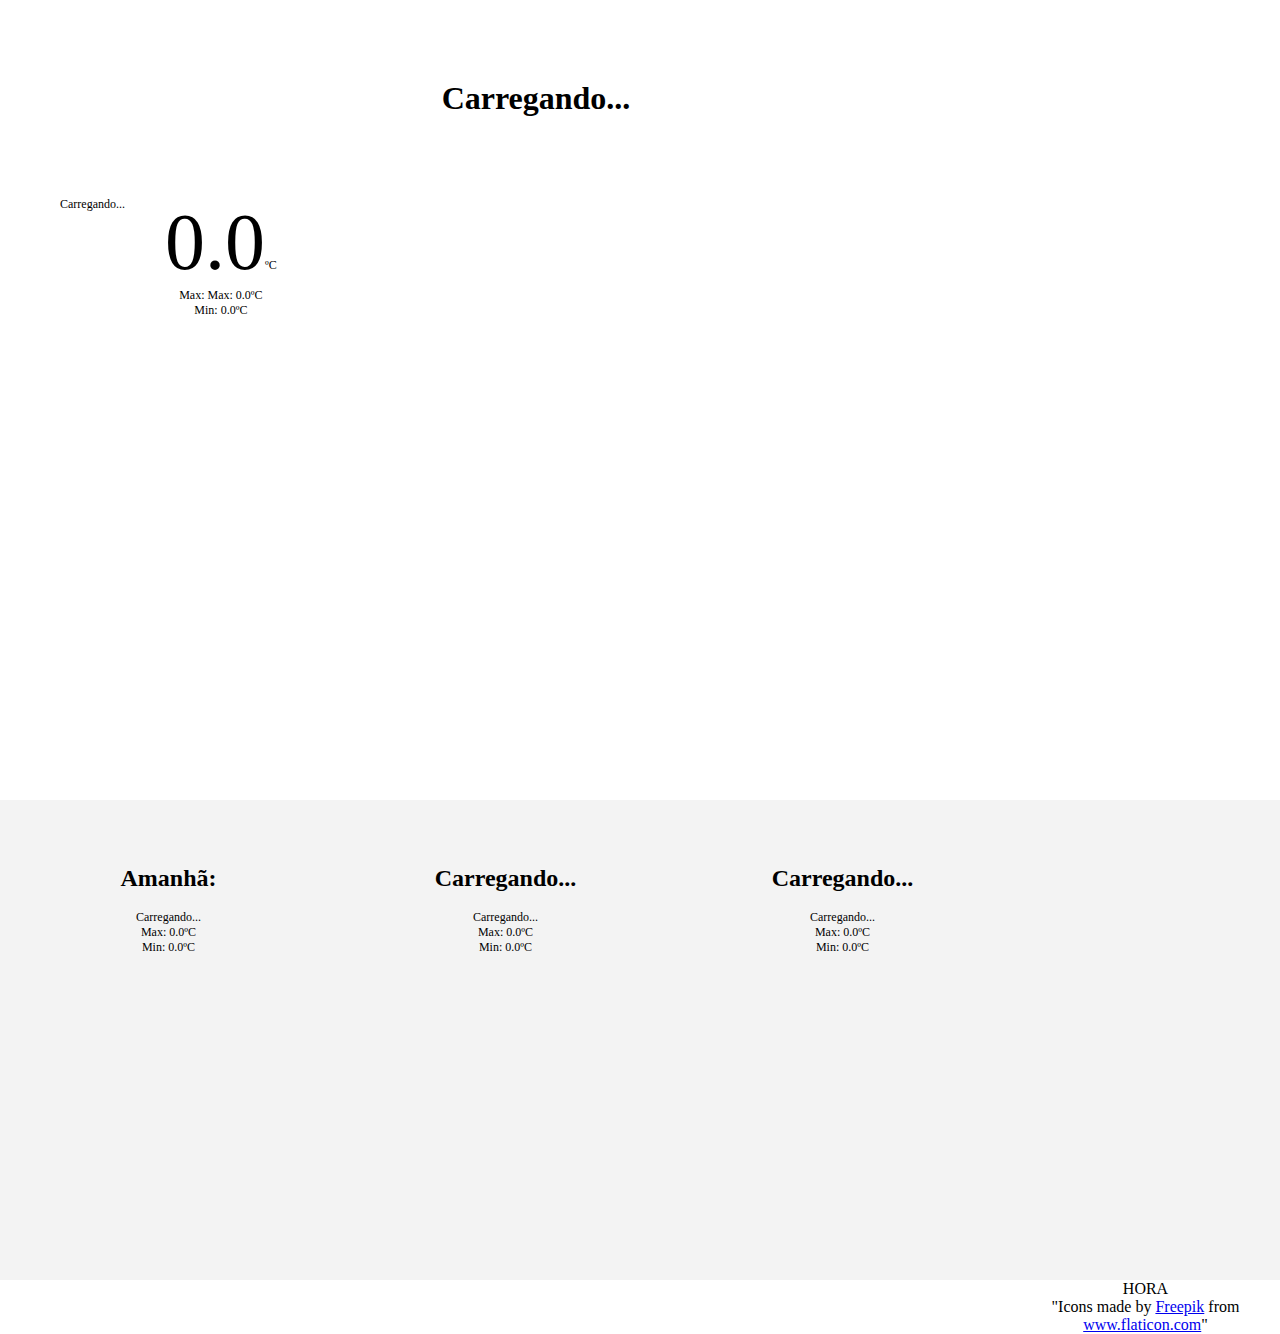
==== data.html @ 32a0dfa5 "Add files via upload" ====
<!DOCTYPE html>
<html lang="en">

<head>
    <meta charset="UTF-8">
    <meta name="viewport" content="width=device-width, initial-scale=1.0">
    <title></title>
    <style>
        * {
            margin: 0;
        }

        p {
            font-size: 9pt;
        }

        #today_container {
            width: 1072px;
            height: 800px;
            text-align: center;
        }

        #title {
            margin-bottom: 80px;
        }

        #today {
            padding: 80px 40px;
        }

        #today>div {
            float: left;
            margin: 0 20px;
            text-align: center;
        }

        #today img {
            width: 350px;
        }

        #next_days {
            height: 480px;
            background-color: rgb(243, 243, 243);
            text-align: center;
        }

        #next_days div {
            float: left;
            height: 480px;
            width: 337px;
            padding: 15px;
            margin-top: 50px;
            box-sizing: border-box;
        }

        #next_days div img {
            width: 150px;
        }

        #temp_today {
            font-size: 60pt;
        }

        #max_today::before {
            content: "Max: ";
            text-emphasis: unset;
        }

        #footer{
            text-align: center;
        }
    </style>
</head>

<body>
    <div id="today_container">
        <div id="today">
            <h1 id="title">Carregando...</h1>
            <div>
                <p><span id="state_today">Carregando...</span>
                <p><img src="" id="state_image_today" /></p>
            </div>
            <div>
                <p><span id="temp_today">0.0</span>ºC</p>
                <p>Max: <span id="max_today">0.0</span>ºC</p>
                <p>Min: <span id="min_today">0.0</span>ºC</p>
            </div>
        </div>
    </div>
    <div id="next_days">
        <div>
            <h2>Amanhã:</h2>
            <img src="" id="state_image_next_day1" />
            <p><span id="state_next_day1">Carregando...</span></p>
            <p>Max: <span id="max_next_day1">0.0</span>ºC</p>
            <p>Min: <span id="min_next_day1">0.0</span>ºC</p>
            </p>
        </div>
        <div>
            <h2 id="next_day2_title">Carregando...</h2>
            <img src="" id="state_image_next_day2" />
            <p><span id="state_next_day2">Carregando...</span></p>
            <p>Max: <span id="max_next_day2">0.0</span>ºC</p>
            <p>Min: <span id="min_next_day2">0.0</span>ºC</p>
            </p>
        </div>
        <div>
            <h2 id="next_day3_title">Carregando...</h2>
            <img src="" id="state_image_next_day3" />
            <p><span id="state_next_day3">Carregando...</span></p>
            <p>Max: <span id="max_next_day3">0.0</span>ºC</p>
            <p>Min: <span id="min_next_day3">0.0</span>ºC</p>
            </p>
        </div>
    </div>
    <div id="footer">
        <div id="timeTxt">HORA</div>
        "Icons made by <a href="https://www.flaticon.com/authors/freepik">Freepik</a> from <a href="https://www.flaticon.com/">www.flaticon.com</a>"
    </div>


    <script>
        // Util
        function $(value) { return document.getElementById(value) }
        function zeroBefore(value) { return String("0" + value).slice(-2); }

        // Declarações 
        var title = $("title");

        var temp_today = $("temp_today");
        var max_today = $("max_today");
        var min_today = $("min_today");
        var state_today = $("state_today");
        var state_image_today = $("state_image_today");

        var max_next_day1 = $("max_next_day1");
        var min_next_day1 = $("min_next_day1");
        var state_next_day1 = $("state_next_day1");
        var state_image_next_day1 = $("state_image_next_day1");

        var next_day2_title = $("next_day2_title");
        var max_next_day2 = $("max_next_day2");
        var min_next_day2 = $("min_next_day2");
        var state_next_day2 = $("state_next_day2");
        var state_image_next_day2 = $("state_image_next_day2");

        var next_day3_title = $("next_day3_title");
        var max_next_day3 = $("max_next_day3");
        var min_next_day3 = $("min_next_day3");
        var state_next_day3 = $("state_next_day3");
        var state_image_next_day3 = $("state_image_next_day3");

        var url = "https://www.metaweather.com/api/location/455825/"

        var arrWeatherState = [
            { abbr: "sn", title: "Nevasca", image: "https://image.flaticon.com/icons/svg/2893/2893050.svg" },
            { abbr: "sl", title: "Geada", image: "https://image.flaticon.com/icons/svg/2893/2893056.svg" },
            { abbr: "h", title: "Granizo", image: "https://image.flaticon.com/icons/svg/2893/2893056.svg" },
            { abbr: "t", title: "Tempestade", image: "https://image.flaticon.com/icons/svg/2893/2893130.svg" },
            { abbr: "hr", title: "Chuva forte", image: "https://image.flaticon.com/icons/svg/2893/2893142.svg" },
            { abbr: "lr", title: "Chuva fraca", image: "https://image.flaticon.com/icons/svg/2893/2893142.svg" },
            { abbr: "s", title: "Chuvoso", image: "https://image.flaticon.com/icons/svg/2893/2893142.svg" },
            { abbr: "hc", title: "Parcial. Nublado", image: "https://image.flaticon.com/icons/svg/2892/2892994.svg" },
            { abbr: "lc", title: "Pouco Nublado", image: "https://image.flaticon.com/icons/svg/2892/2892994.svg" },
            { abbr: "c", title: "Limpo", image: "https://image.flaticon.com/icons/svg/2893/2893120.svg" }
        ];

        var dayOfWeek = [
            "Domingo:",
            "Segunda:",
            "Terça:",
            "Quarta:",
            "Quinta:",
            "Sexta:",
            "Sábado:",
            "Domingo:",
            "Segunda:",
            "Terça:"
        ]

        // Controle de Tempo
        function setTime() {
            var time = new Date();
            hour = zeroBefore(time.getUTCHours() - 3);
            min = zeroBefore(time.getMinutes());
            sec = zeroBefore(time.getSeconds());
            timeTxt.innerText = hour + ":" + min + ":" + sec;

            next_day2_title.innerText = dayOfWeek[time.getDay() + 2]
            next_day3_title.innerText = dayOfWeek[time.getDay() + 3]
        }

        // Controle de Temperatura
        function findWeatherState(abbr) {
            var obj = {};
            for (var i = 0; i < arrWeatherState.length; i++) {
                if (arrWeatherState[i].abbr === abbr) {
                    obj = arrWeatherState[i];
                }
            }
            return obj;
        }
        function setWeather() {
            var weatherResponse = {
                consolidated_weather: [
                    {
                        max_temp: 0.1,
                        min_temp: 0.1,
                        weather_state_abbr: "c",
                        the_temp: 0.1
                    }
                ]
            };
            var xhr = new XMLHttpRequest()

            xhr.open("GET", "https://cors-anywhere.herokuapp.com/" + url, true)
            xhr.onload = function () {
                if (xhr.status === 200) {
                    weatherResponse = JSON.parse(xhr.responseText);

                    title.innerText = weatherResponse.title;

                    var objToday = findWeatherState(weatherResponse.consolidated_weather[0].weather_state_abbr);
                    temp_today.innerText = Number(weatherResponse.consolidated_weather[0].the_temp).toFixed(1);
                    max_today.innerText = Number(weatherResponse.consolidated_weather[0].max_temp).toFixed(1);
                    min_today.innerText = Number(weatherResponse.consolidated_weather[0].min_temp).toFixed(1);
                    state_today.innerText = objToday.title;
                    state_image_today.src = objToday.image;

                    var objNextDay1 = findWeatherState(weatherResponse.consolidated_weather[1].weather_state_abbr);
                    max_next_day1.innerText = Number(weatherResponse.consolidated_weather[1].max_temp).toFixed(1);
                    min_next_day1.innerText = Number(weatherResponse.consolidated_weather[1].min_temp).toFixed(1);
                    state_next_day1.innerText = objNextDay1.title;
                    state_image_next_day1.src = objNextDay1.image;

                    var objNextDay2 = findWeatherState(weatherResponse.consolidated_weather[2].weather_state_abbr);
                    max_next_day2.innerText = Number(weatherResponse.consolidated_weather[2].max_temp).toFixed(1);
                    min_next_day2.innerText = Number(weatherResponse.consolidated_weather[2].min_temp).toFixed(1);
                    state_next_day2.innerText = objNextDay2.title;
                    state_image_next_day2.src = objNextDay2.image;

                    var objNextDay3 = findWeatherState(weatherResponse.consolidated_weather[3].weather_state_abbr);
                    max_next_day3.innerText = Number(weatherResponse.consolidated_weather[3].max_temp).toFixed(1);
                    min_next_day3.innerText = Number(weatherResponse.consolidated_weather[3].min_temp).toFixed(1);
                    state_next_day3.innerText = objNextDay3.title;
                    state_image_next_day3.src = objNextDay3.image;


                }
            }
            xhr.send()
        }
        setWeather();


        // Controles de intervalo
        setInterval(function () { setTime() }, 1000);
        setInterval(function () { setWeather(); }, 60000);

    </script>
</body>
</html>
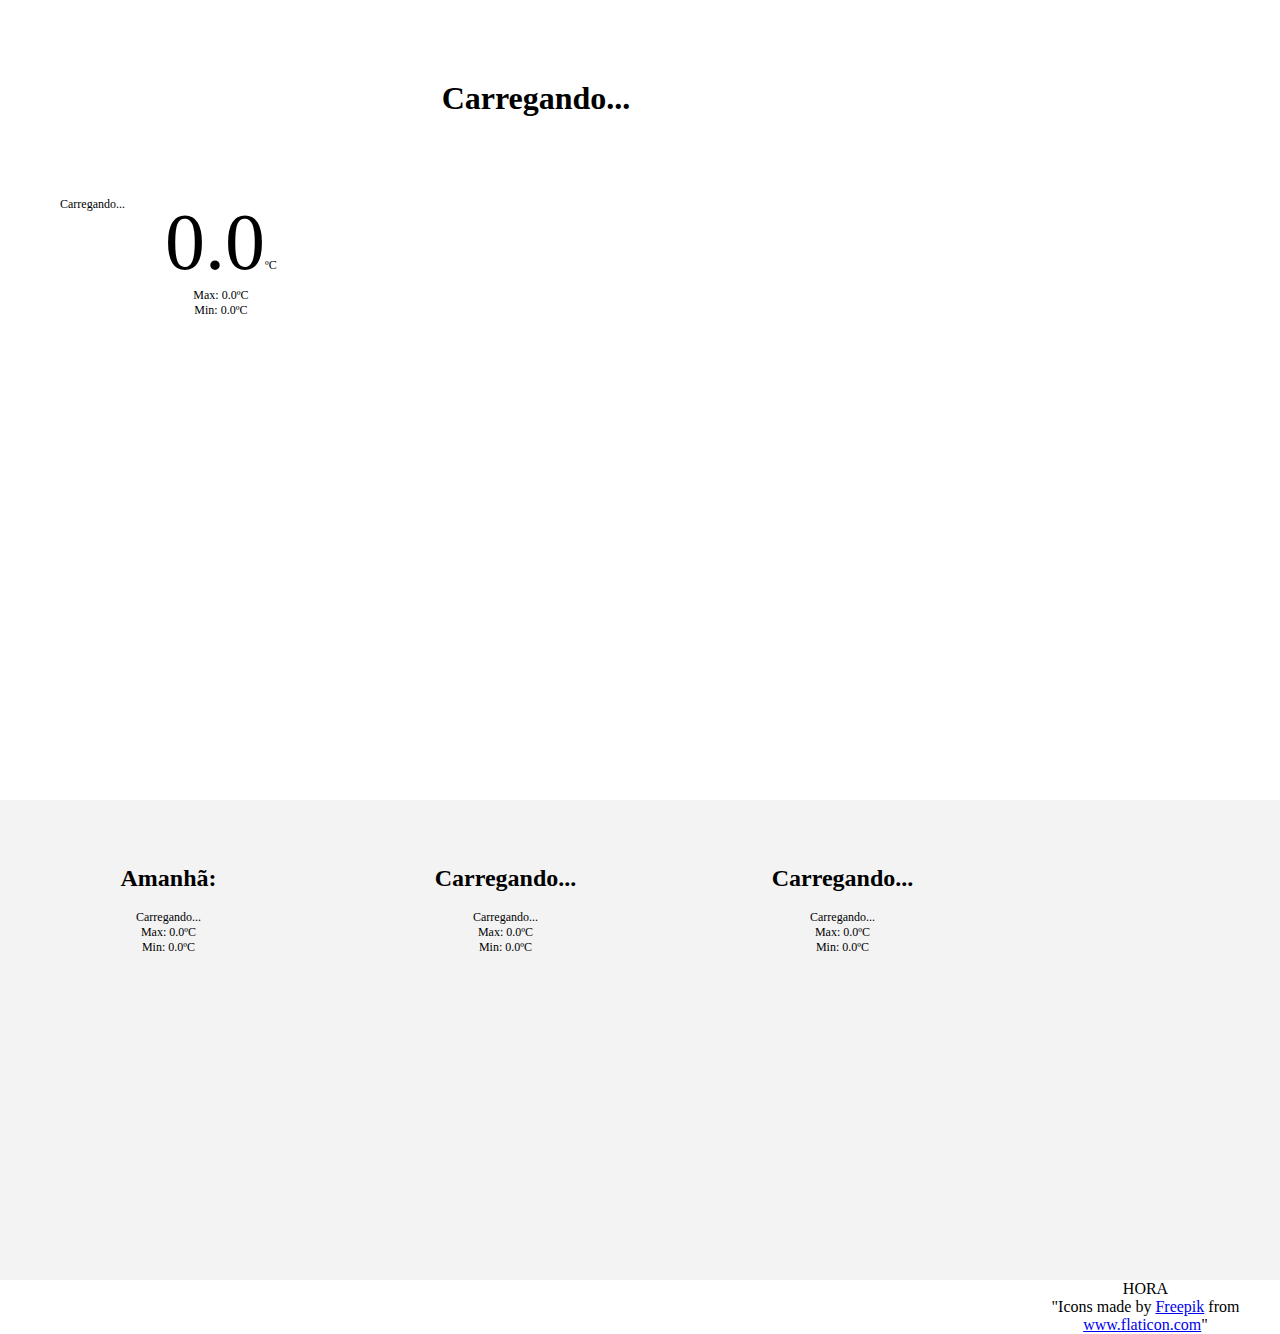
==== commit a9603906: "Add files via upload" ====
--- a/data.html
+++ b/data.html
@@ -59,11 +59,6 @@
 
         #temp_today {
             font-size: 60pt;
-        }
-
-        #max_today::before {
-            content: "Max: ";
-            text-emphasis: unset;
         }
 
         #footer{
